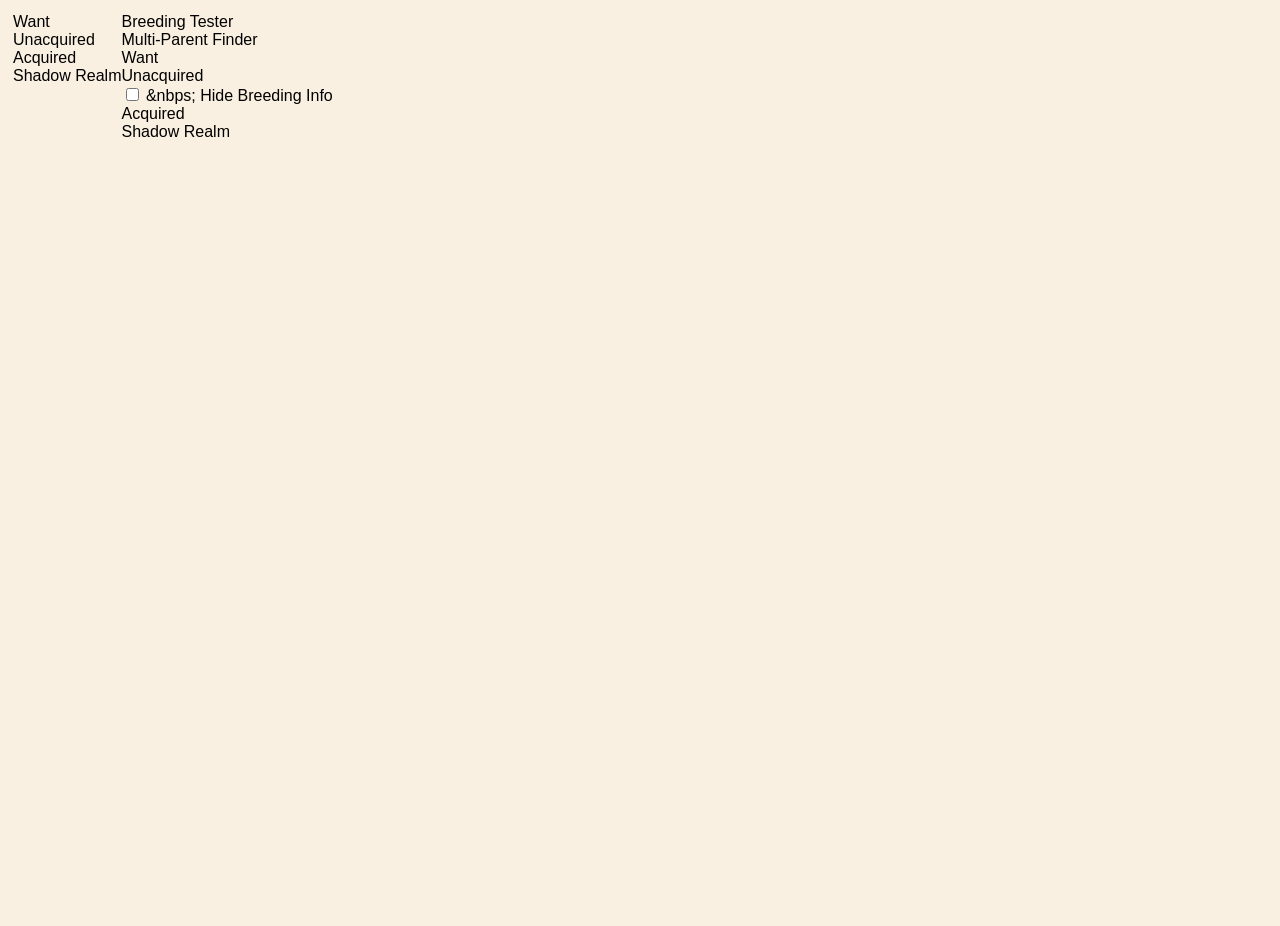
==== main.html @ 8e955a44 "Create main.html" ====
<!DOCTYPE html>
<head>
  <script src="brains.js"></script>
  <link rel="stylesheet" href="style.css">
</head>
<body style="background-color:rgb(249, 240, 225);">
<div style="display: flex; flex-wrap: wrap-reverse; background-color: rgb(249, 240, 225); padding: 5px; min-height: 100vh;">
    <div id="tab-buttons" class="tab-buttons">
        <div class="tab-button hidden">Breeding Tester</div>
        <div class="tab-button hidden">Multi-Parent Finder</div>
        <div class="tab-button">Want</div>
        <div class="tab-button open">Unacquired</div>
        <div class="tab-button">Acquired</div>
        <div class="tab-button">Shadow Realm</div>
    </div>
    <div id="tabs" class="tabs">
        <div class="tab">
            Breeding Tester
        </div>
        <div class="tab">
            Multi-Parent Finder
        </div>
        <div class="tab">
            Want
        </div>
        <div class="tab open" id="unacquiredDiv">
            Unacquired
            <div class="settings-buttons">
                <label><input type="checkbox"> &nbps; Hide Breeding Info</label>
            </div>
            <div class="dragonCards">

            </div>
        </div>
        <div class="tab">
            Acquired
        </div>
        <div class="tab">
            Shadow Realm
        </div>
    </div>



    <div style="display:none; width: 25%; text-align: left; margin: 10px;">
        <div style="text-align:center;">
            <button id="dragonvisbutton"  style="margin:auto; display:inline; padding:10px; margin:10px;" class="buttons pressed" data-toggled="1" onclick="toggleVis(this, 'dragon')">Toggle Dragon Visibility</button><br>
            <button id='decobutton' style="margin:auto; display:inline; padding:10px; margin:10px;" class="buttons" data-toggled="1" onclick="toggleVis(this, 'deco')">Toggle Deco Visibility</button>
        </div>
        <br/>
        <div style="background-color: rgb(173, 164, 211); border: 4px solid rgb(37, 7, 87); border-radius: 0.5rem; padding: 10px; margin: 10px;">
            <div id="itemstobuy">
            </div>
            <p style="font-weight: bold; font-size: large;" id="calctotals">0</p>
        </div>
        <br>
        <div style="background-color: rgb(173, 164, 211); border: 4px solid rgb(37, 7, 87); border-radius: 0.5rem; padding: 10px; margin: 10px;">
            <p>Potential Purchases:</p>
            <div id="potentialpurchaselist"></div>
        </div>
    </div>


  
</div>
  <div class='oopsie'>
    <p>Yuh oh! If you see this, the javascript is erroring,<br>which might mean this page is actively getting updated.<br>Try again in a minute or so!</p>
  </div>
  <div style="display:none;">
    Insert all the bullshit from the spreadsheet lmao
  </div>
</body>
---- style.css ----
p {
  margin:8px;
}
body {
  font-family: Tahoma, Verdana, sans-serif;
}
#calctotals::before {
  font-weight: bold; font-size:large;
  content:
  "Total Cost:  "
  url("https://i.postimg.cc/wM2WQ1sf/Candy-template.webp")
  " ";
}
.itemprice::before {
  font-weight: bold;
  content: " " url("https://i.postimg.cc/wM2WQ1sf/Candy-template.webp") " ";
}
.item {
  max-width:300px;
  width:300px;
  margin: 5px;
  margin-bottom:10px;
  background-color: #b8ad9b;
  border: 3px solid #584e3f;
  border-radius: 10px;
  padding: 4px;
  padding-top: 2px;
  padding-bottom: 10px;
  color: #333;
  text-align:center;
  display: flex;
  flex-direction: column;
  .itemprice::before {
    font-weight: bold;
    font-size:14px;
    content: "Cost: " url("https://i.postimg.cc/wM2WQ1sf/Candy-template.webp") " ";
  }
}
.withcount {
    background-color: rgb(173, 164, 211);
    border: 5px solid rgb(37, 7, 87);
}
.hidden {
  display:none !important;
}
.itemname {
  font-size: x-large;
  font-weight: bold;
  margin: 8px;
  margin-top: 0px;
}
.itemimage {
  width: 100%;
  object-fit: contain; 
  max-height: 240px;
}
.iteminner {
  background-color: #bdbdbd;
  border: 3px solid #2a2a2a;
  border-radius: 10px;
  padding: 5px;
  position: relative;
  height: 100%;
  display:grid;
}
.rare {
  background-color: #72a9ec;
  border: 3px solid #08254d;
  .pressed {
    background-color: #5893db;
    border: 2px solid #08254d;
  }
  .iteminner {
    background-color: #c5d4f0;
  }
}
.epic {
  background-color: #a86de5;
  border: 3px solid #442a5f;
  .pressed {
    background-color: #a86de5;
    border: 2px solid #442a5f;
  }
  .iteminner {
    background-color: #cac5f0;
  }
}
.rift {

}
.ghost {

}
.evolution {

}
.elementicon {

}
.nighttime {

}
.breedinginfo {
  margin:2px;
  padding:2px;
  border-radius: 5px;
  background-color: #a09edf70;
  /*border: 1px solid white;*/
  align-content: center;
}
.sectionicon {
  border-radius: 5px;
  width: 30px;
  height: 30px;
  position: absolute;
  display: none;
  top: 26px;
  right: -16px;
  background-size: cover;
  opacity: 0.5;
}
.tricksandtreats {
  background-image: url('https://i.postimg.cc/L8H9sLNc/tricksandtreats.png');
}
.haunted {
  background-image: url('https://i.postimg.cc/sgVj27TC/haunted.png');
}
.occult {
  background-image: url('https://i.postimg.cc/BnqSvHm9/occult.png');
}
.ominous {
  background-image: url('https://i.postimg.cc/htSDGT2q/ominous.png');
}
.otherworldly {
  background-image: url('https://i.postimg.cc/Z5Tbqpwm/otherworldly.png');
}
.summons {
  background-image: url('https://i.postimg.cc/mgbLrCms/summons.png');
}
.limited {
  background-image: url('https://i.postimg.cc/jjRpVnz6/limited.png');
}

.possibleothers {
  padding-top:8px;
  padding-bottom:8px;
  font-size:14px;
  font-style:italic;
  div {
    display: flex;
    flex-wrap: wrap;
  }
  .imgstack {
    display:inline-block;
    margin:4px;
    font-style:normal;
    max-width:100px;
  }
  img {
    max-width: 80px;
    max-height:80px;
    width:100%;
  }
}


.want {
  .iteminner {
    background-color: #bcb8f5;
    border: 3px solid #442a5f;
  }
}
.buttons {
  background-color: #b6c2d1;
  color: black;
  padding: 7px;
  min-width: 65px;
  text-align: center;
  text-decoration: none;
  display: inline-block;
  margin: 2px auto;
  cursor: pointer;
  border: 2px solid #777777;
  border-radius: 5px;
  font-weight: bold;
  font-family: Tahoma, Verdana, sans-serif;
}
.pressed {
    background-color: #483163;
    color: white;
}
.duo {
  /*position: absolute;
  width: 45%;
  height: 50%;*/
  object-fit: contain; 
  max-height: 190px;
  max-width: 80%;
  margin:3px;
}
.duoback {
  position: relative;
  left: -19px;
  width: 70%;
  height: 190px;
  opacity: 0.4;
  cursor: pointer;
}
.duofront {
  position: absolute;
  width: 100%;
  height: 190px;
  right: -19px;
  bottom: 0;
  cursor: pointer;
}

.details {
  text-align: center;
  border-radius: 20px;
  padding: 7px;
  margin: 7px;
}
.wantdet {
  background-color: rgb(173, 164, 211);
  border: 3px solid rgb(37, 7, 87);
}
.neutraldet {
  background-color: rgb(249, 240, 225);
  border: 3px solid rgb(156, 143, 168);
}
.havedet {
  background-color: rgb(249, 240, 225);
  border: 3px solid rgb(98, 63, 155);
}
.ignoredet {
  background-color: rgb(249, 240, 225);
  border: 3px solid rgb(156, 143, 168);
  opacity: 0.85;
}

.maindivs {
  padding-top: 15px;
  justify-content: center;
  text-align: center;
  display: flex;
  flex-wrap: wrap;
}
#potentialpurchaselist {
  .item {
    scale:85%;
    width:auto;
  }
  .breedinginfo {
    display:none;
  }
  .itemimage {
    max-height: 100px;
  }
}
.combo {
  font-weight:bold;
  font-size:18px;
}
.favbutton {
  border-radius: 25px;
  width: 40px;
  height: 40px;
  position: absolute;
  font-size: 40px;
  /*display:none;
  bottom: -12px;
  
  background-size: cover;
  opacity:0.8;
  left: -15px;*/
  top: -16px;
  right: -16px;
  line-height: 0px;
  background-color: #cac5f0;
  border-color: #cac5f0;
  text-align: center;
}

.oopsie {
  width:100vw;
  height: 100vh;
  position:fixed;
  background-color: rgba(249, 240, 225, 0.64);
  color: black;
  font-size: larger;
  font-weight: bold;
  text-align:center;
  vertical-align:center;
}
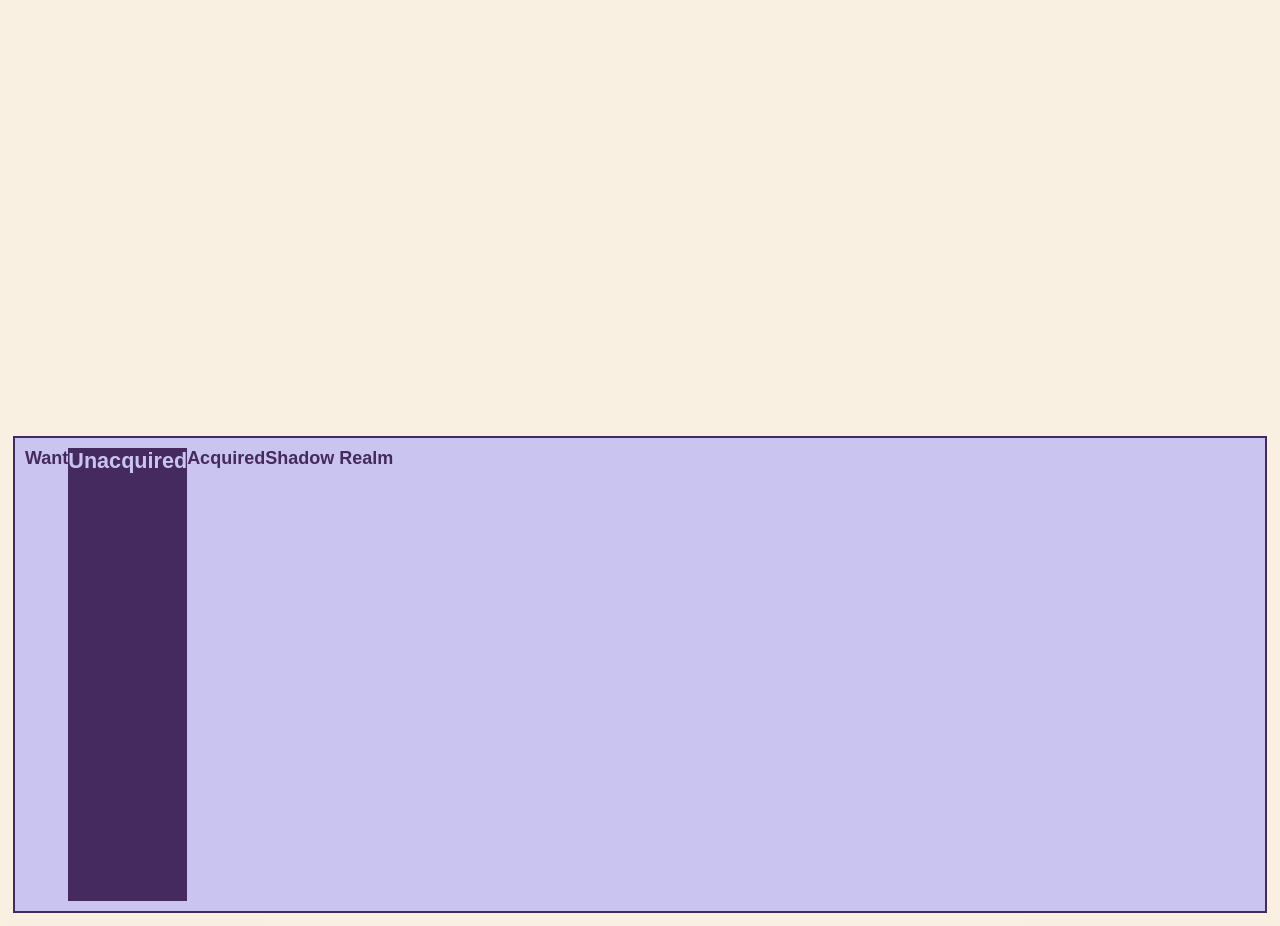
==== commit 465e8ade: "Update main.html" ====
--- a/main.html
+++ b/main.html
@@ -1,7 +1,7 @@
 <!DOCTYPE html>
 <head>
-  <script src="brains.js"></script>
-  <link rel="stylesheet" href="style.css">
+  <script src="brains2.js"></script>
+  <link rel="stylesheet" href="style2.css">
 </head>
 <body style="background-color:rgb(249, 240, 225);">
 <div style="display: flex; flex-wrap: wrap-reverse; background-color: rgb(249, 240, 225); padding: 5px; min-height: 100vh;">
--- a/style2.css
+++ b/style2.css
@@ -0,0 +1,380 @@
+
+p {
+  margin:8px;
+}
+body {
+  font-family: Tahoma, Verdana, sans-serif;
+}
+
+.breedinginfo {
+    display:block;
+    margin:2px;
+    padding:2px;
+    border-radius: 5px;
+    background-color: #a09edf70;
+    /*border: 1px solid white;*/
+    align-content: center;
+    font-size:small;
+    font-style:italic;
+    h4 {
+        font-weight:bold;
+        margin-top:5px;
+    }
+    h3 {
+        font-weight:bold;
+        font-size:18px;
+    }
+    .hidden {
+        display: none;
+    }
+}
+
+.limited {
+    position:absolute;
+    top:-15px;
+    left:-15px;
+
+}
+
+.tab-buttons {
+    display: flex;
+    font-weight: bold;
+    font-size:large;
+    background-color: #cac5f0;
+    border:2px solid #442a5f;
+    color:#442a5f;
+    padding:10px;
+    min-width: 15%;
+    width:100%;
+    min-height:30px;
+
+    .open {
+        font-size:larger;
+        background-color: #442a5f;
+        color:#cac5f0;
+    }
+}
+.tab {
+    display:none;
+    .open {
+        display: block;
+    }
+}
+.settings-buttons {
+    display: flex;
+    label {
+        margin: 5px;
+    }
+}
+
+.dragonCards {
+    display: flex;
+    flex-wrap: wrap;
+    position: relative;
+    padding:4px;
+}
+.dragonCard {
+    max-width:300px;
+    width:300px;
+    margin: 4px;
+    margin-bottom:8px;
+    background-color: #b8ad9b;
+    border: 3px solid #584e3f;
+    border-radius: 8px;
+    padding: 4px;
+    padding-top: 2px;
+    padding-bottom: 8px;
+    color: #333;
+    text-align:center;
+    display: flex;
+    flex-direction: column;
+    .favourite {
+        background-color: #c0a4ec;
+        border: 3px solid #3e295f;
+        color: #3e295f;
+    }
+    .shadow {
+        opacity: .7;
+        background-color: #858585;
+        color:black;
+    }
+}
+.minibuttons {
+    position: relative;
+    right:-16px;
+    .minibutton {
+        width:40px;
+        height:40px;
+        margin-bottom: 8px;
+    }
+}
+.tooltip {
+    display: none;
+    background-color: #3e295f;
+    border: 1px solid #cac5f0;
+    padding:2px;
+    font-size:small;
+    color:#cac5f0;
+    position: relative;
+    right: -1px;
+
+    .active {
+        display:block;
+        
+
+    }
+}
+
+
+
+#calctotals::before {
+  font-weight: bold; font-size:large;
+  content:
+  "Total Cost:  "
+  url("https://i.postimg.cc/wM2WQ1sf/Candy-template.webp")
+  " ";
+}
+.itemprice::before {
+  font-weight: bold;
+  content: " " url("https://i.postimg.cc/wM2WQ1sf/Candy-template.webp") " ";
+}
+.item {
+  max-width:300px;
+  width:300px;
+  margin: 5px;
+  margin-bottom:10px;
+  background-color: #b8ad9b;
+  border: 3px solid #584e3f;
+  border-radius: 10px;
+  padding: 4px;
+  padding-top: 2px;
+  padding-bottom: 10px;
+  color: #333;
+  text-align:center;
+  display: flex;
+  flex-direction: column;
+  .itemprice::before {
+    font-weight: bold;
+    font-size:14px;
+    content: "Cost: " url("https://i.postimg.cc/wM2WQ1sf/Candy-template.webp") " ";
+  }
+}
+.withcount {
+    background-color: rgb(173, 164, 211);
+    border: 5px solid rgb(37, 7, 87);
+}
+.hidden {
+  display:none !important;
+}
+.itemname {
+  font-size: x-large;
+  font-weight: bold;
+  margin: 8px;
+  margin-top: 0px;
+}
+.itemimage {
+    display:flex;
+    img {
+        width: 100%;
+        object-fit: contain; 
+        max-height: 240px;
+    }
+  
+}
+.iteminner {
+  background-color: #bdbdbd;
+  border: 3px solid #2a2a2a;
+  border-radius: 10px;
+  padding: 5px;
+  position: relative;
+  height: 100%;
+  display:grid;
+}
+.rare {
+  background-color: #72a9ec;
+  border: 3px solid #08254d;
+  .pressed {
+    background-color: #5893db;
+    border: 2px solid #08254d;
+  }
+  .iteminner {
+    background-color: #c5d4f0;
+  }
+}
+.epic {
+  background-color: #a86de5;
+  border: 3px solid #442a5f;
+  .pressed {
+    background-color: #a86de5;
+    border: 2px solid #442a5f;
+  }
+  .iteminner {
+    background-color: #cac5f0;
+  }
+}
+.rift {
+
+}
+.ghost {
+
+}
+.evolution {
+
+}
+.elementicon {
+
+}
+.nighttime {
+
+}
+
+
+.possibleothers {
+  padding-top:8px;
+  padding-bottom:8px;
+  font-size:14px;
+  font-style:italic;
+  div {
+    display: flex;
+    flex-wrap: wrap;
+  }
+  .imgstack {
+    display:inline-block;
+    margin:4px;
+    font-style:normal;
+    max-width:100px;
+  }
+  img {
+    max-width: 80px;
+    max-height:80px;
+    width:100%;
+  }
+}
+
+
+.want {
+  .iteminner {
+    background-color: #bcb8f5;
+    border: 3px solid #442a5f;
+  }
+}
+.buttons {
+  background-color: #b6c2d1;
+  color: black;
+  padding: 7px;
+  min-width: 65px;
+  text-align: center;
+  text-decoration: none;
+  display: inline-block;
+  margin: 2px auto;
+  cursor: pointer;
+  border: 2px solid #777777;
+  border-radius: 5px;
+  font-weight: bold;
+  font-family: Tahoma, Verdana, sans-serif;
+}
+.pressed {
+    background-color: #483163;
+    color: white;
+}
+.duo {
+  /*position: absolute;
+  width: 45%;
+  height: 50%;*/
+  object-fit: contain; 
+  max-height: 190px;
+  max-width: 80%;
+  margin:3px;
+}
+.duoback {
+  position: relative;
+  left: -19px;
+  width: 70%;
+  height: 190px;
+  opacity: 0.4;
+  cursor: pointer;
+}
+.duofront {
+  position: absolute;
+  width: 100%;
+  height: 190px;
+  right: -19px;
+  bottom: 0;
+  cursor: pointer;
+}
+
+.details {
+  text-align: center;
+  border-radius: 20px;
+  padding: 7px;
+  margin: 7px;
+}
+.wantdet {
+  background-color: rgb(173, 164, 211);
+  border: 3px solid rgb(37, 7, 87);
+}
+.neutraldet {
+  background-color: rgb(249, 240, 225);
+  border: 3px solid rgb(156, 143, 168);
+}
+.havedet {
+  background-color: rgb(249, 240, 225);
+  border: 3px solid rgb(98, 63, 155);
+}
+.ignoredet {
+  background-color: rgb(249, 240, 225);
+  border: 3px solid rgb(156, 143, 168);
+  opacity: 0.85;
+}
+
+.maindivs {
+  padding-top: 15px;
+  justify-content: center;
+  text-align: center;
+  display: flex;
+  flex-wrap: wrap;
+}
+#potentialpurchaselist {
+  .item {
+    scale:85%;
+    width:auto;
+  }
+  .breedinginfo {
+    display:none;
+  }
+  .itemimage {
+    max-height: 100px;
+  }
+}
+
+.favbutton {
+  border-radius: 25px;
+  width: 40px;
+  height: 40px;
+  position: absolute;
+  font-size: 40px;
+  /*display:none;
+  bottom: -12px;
+  
+  background-size: cover;
+  opacity:0.8;
+  left: -15px;*/
+  top: -16px;
+  right: -16px;
+  line-height: 0px;
+  background-color: #cac5f0;
+  border-color: #cac5f0;
+  text-align: center;
+}
+
+.oopsie {
+  width:100vw;
+  height: 100vh;
+  position:fixed;
+  background-color: rgba(249, 240, 225, 0.64);
+  color: black;
+  font-size: larger;
+  font-weight: bold;
+  text-align:center;
+  vertical-align:center;
+}
